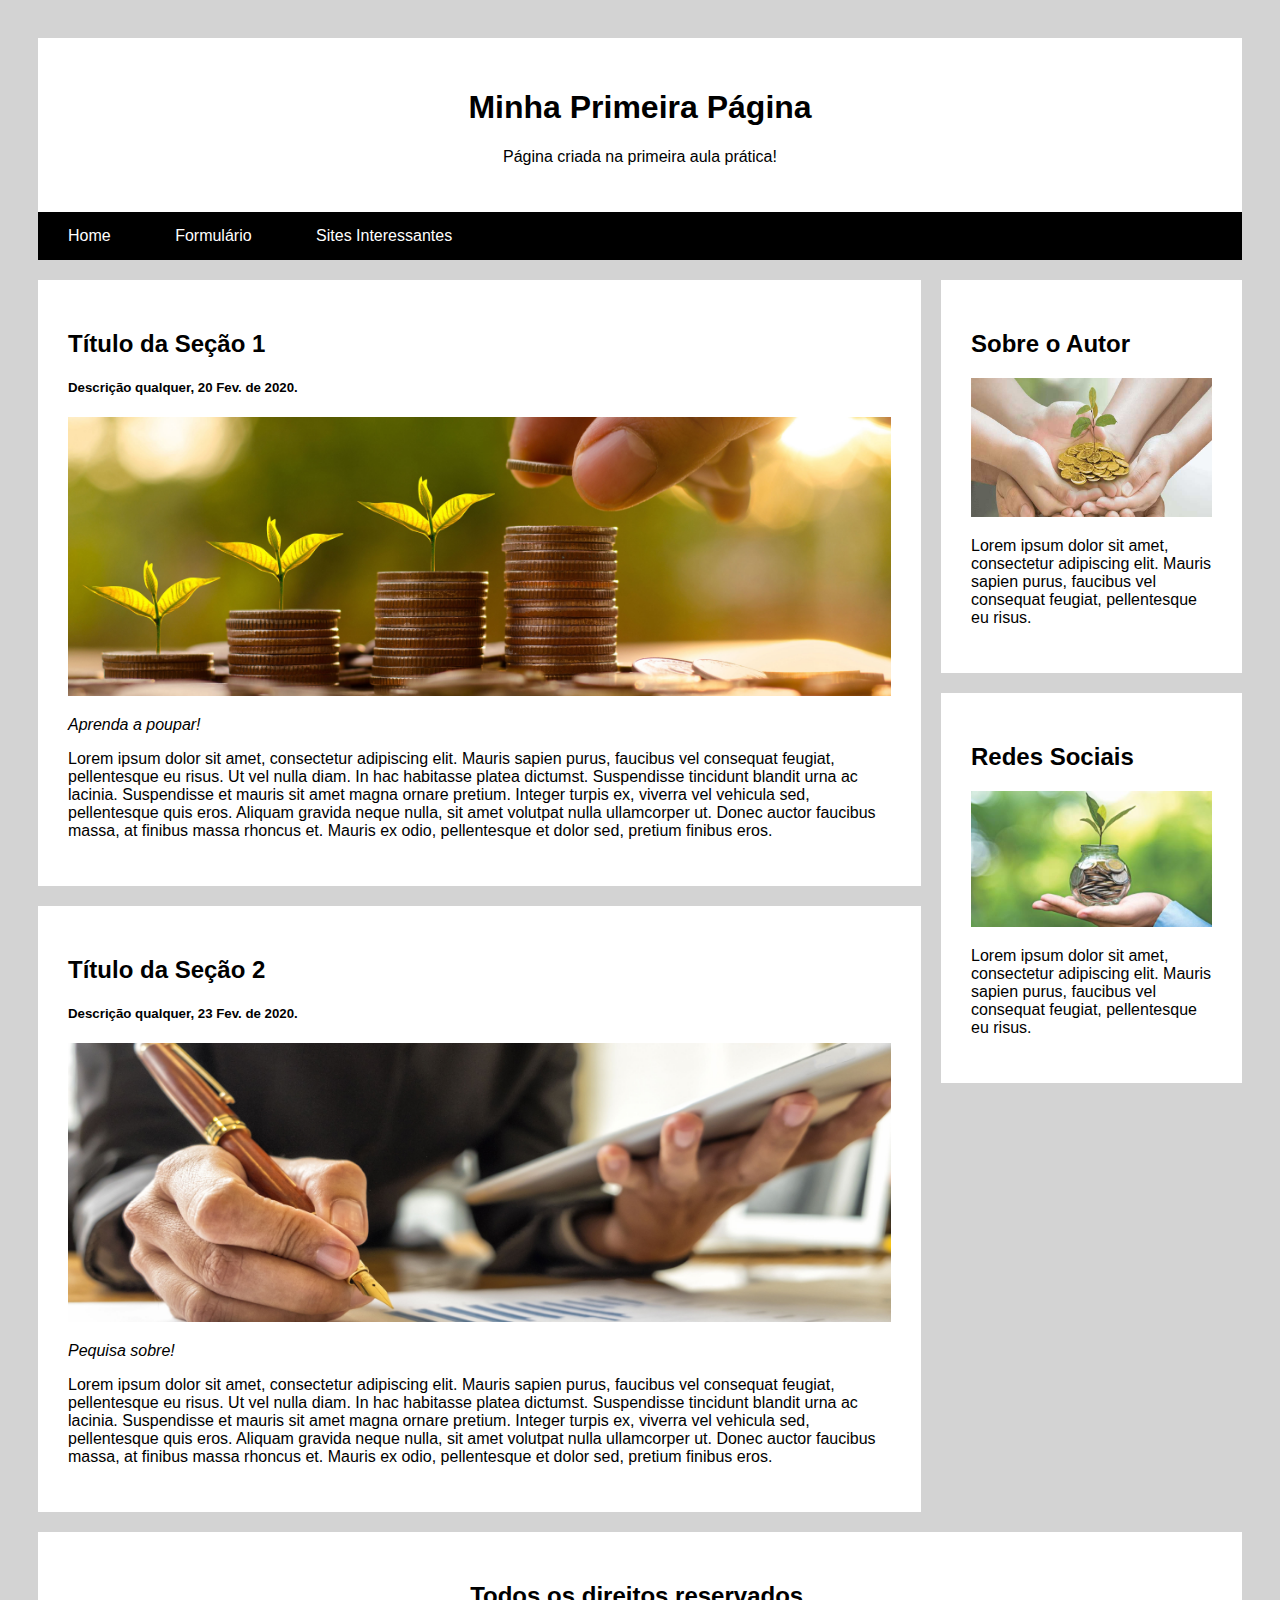
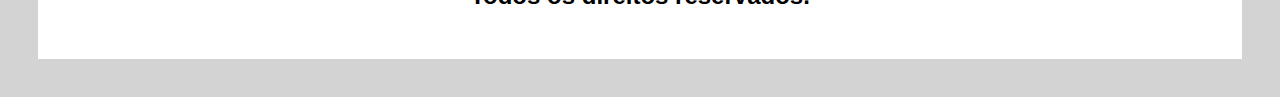
==== index.html @ 08ed665e "iniciando" ====
<!DOCTYPE html>
<html lang="pt-br">
<head>
    <meta charset="UTF-8">
    <meta name="description" content="Página desenvolvida no exercício prático 1.">
    <meta name="keywords" content="html, CSS">
    <meta name="author" content="5º Semestre">
    <meta name="viewport" content="width=device-width, initial-scale=1.0">
 
    <link rel="stylesheet" href="./css/style.css">
    <link rel="shortcut icon" type="image/x-icon" href="./images/favicon.ico" /> <!--sigla para favorite icon Ver imagens em: https://www.flaticon.com/-->
 
    <title>Prática 1</title>
</head>
<body>
    <!--Cabeçalho principal-->
    <div class="cabecalho">
        <h1>Minha Primeira Página</h1>
        <p>Página criada na primeira aula prática!</p>
    </div>
    <!--Menu-->
    <div class="menu">
        <a href="#">Home</a>
        <a href="#">Formulário</a>
        <a href="#">Sites Interessantes</a>               
    </div>
    <!--Corpo da página - Duas colunas-->
    <div class="row">
        <!--Coluna da esquerda-->
        <div class="colunaesquerda">
            <div class="card rightm">
                <h2>Título da Seção 1</h2>
                <h5>Descrição qualquer, 20 Fev. de 2020.</h5>
                <img src="./images/banner5-3840x1300.jpg" alt="Pilhas de moedas de bronze.">
                <p><em>Aprenda a poupar!</em></p>
                <p>Lorem ipsum dolor sit amet, consectetur adipiscing elit. Mauris sapien purus, faucibus vel consequat feugiat, pellentesque eu risus. Ut vel nulla diam. In hac habitasse platea dictumst. Suspendisse tincidunt blandit urna ac lacinia. Suspendisse et mauris sit amet magna ornare pretium. Integer turpis ex, viverra vel vehicula sed, pellentesque quis eros. Aliquam gravida neque nulla, sit amet volutpat nulla ullamcorper ut. Donec auctor faucibus massa, at finibus massa rhoncus et. Mauris ex odio, pellentesque et dolor sed, pretium finibus eros.</p>
            </div>
            <div class="card rightm">
                <h2>Título da Seção 2</h2>
                <h5>Descrição qualquer, 23 Fev. de 2020.</h5>
                <img src="./images/banner1-3840x1300.jpg" alt="Mão segurando um dispositivo móvel e uma caneta.">
                <p><em>Pequisa sobre!</em></p>
                <p>Lorem ipsum dolor sit amet, consectetur adipiscing elit. Mauris sapien purus, faucibus vel consequat feugiat, pellentesque eu risus. Ut vel nulla diam. In hac habitasse platea dictumst. Suspendisse tincidunt blandit urna ac lacinia. Suspendisse et mauris sit amet magna ornare pretium. Integer turpis ex, viverra vel vehicula sed, pellentesque quis eros. Aliquam gravida neque nulla, sit amet volutpat nulla ullamcorper ut. Donec auctor faucibus massa, at finibus massa rhoncus et. Mauris ex odio, pellentesque et dolor sed, pretium finibus eros.</p>
            </div>
        </div>        
        <!--Coluna da direita-->
        <div class="colunadireita">
            <div class="card">
                <h2>Sobre o Autor</h2>
                <img src="./images/PGDinWealthMng-Big.jpg">
                <p>Lorem ipsum dolor sit amet, consectetur adipiscing elit. Mauris sapien purus, faucibus vel consequat feugiat, pellentesque eu risus.</p>
            </div>
            <div class="card">
                <h2>Redes Sociais</h2>
                <img src="./images/money_management.jpg">
                <p>Lorem ipsum dolor sit amet, consectetur adipiscing elit. Mauris sapien purus, faucibus vel consequat feugiat, pellentesque eu risus.</p>
            </div>            
        </div>
    </div>
    <!--Rodapé-->
    <div class="rodape">
        <h2>Todos os direitos reservados.</h2>
    </div>
</body>
 
</html>
---- css/style.css ----
body {
    font-family: Arial, Helvetica, sans-serif;
    padding: 30px;
    background-color: lightgray;
}

.cabecalho {
    padding: 30px;
    text-align: center;
    background: white;
}

.menu {
    background: black;
    overflow: hidden;
}

.menu a {
    color: #ffffff;
    text-decoration: none;
    padding: 15px 30px;
    display: inline-block;
}

.menu a:hover{
    background-color: white;
    color: black;
}

.colunaesquerda {
    float: left;
    width: 75%;
}

.colunadireita {
    float: left;
    width: 25%;
}

.row::after {
    content: "";
    display: table;
    clear: both;
}

.card {
    background-color: white;
    padding: 30px;
    margin-top: 20px;
}

.rightm {
    margin-right: 20px;
}

img {
    width: 100%;
    /*padding: 20px;*/
}

.rodape {
    padding: 30px;
    background: white;
    text-align: center;
    margin-top: 20px;
}
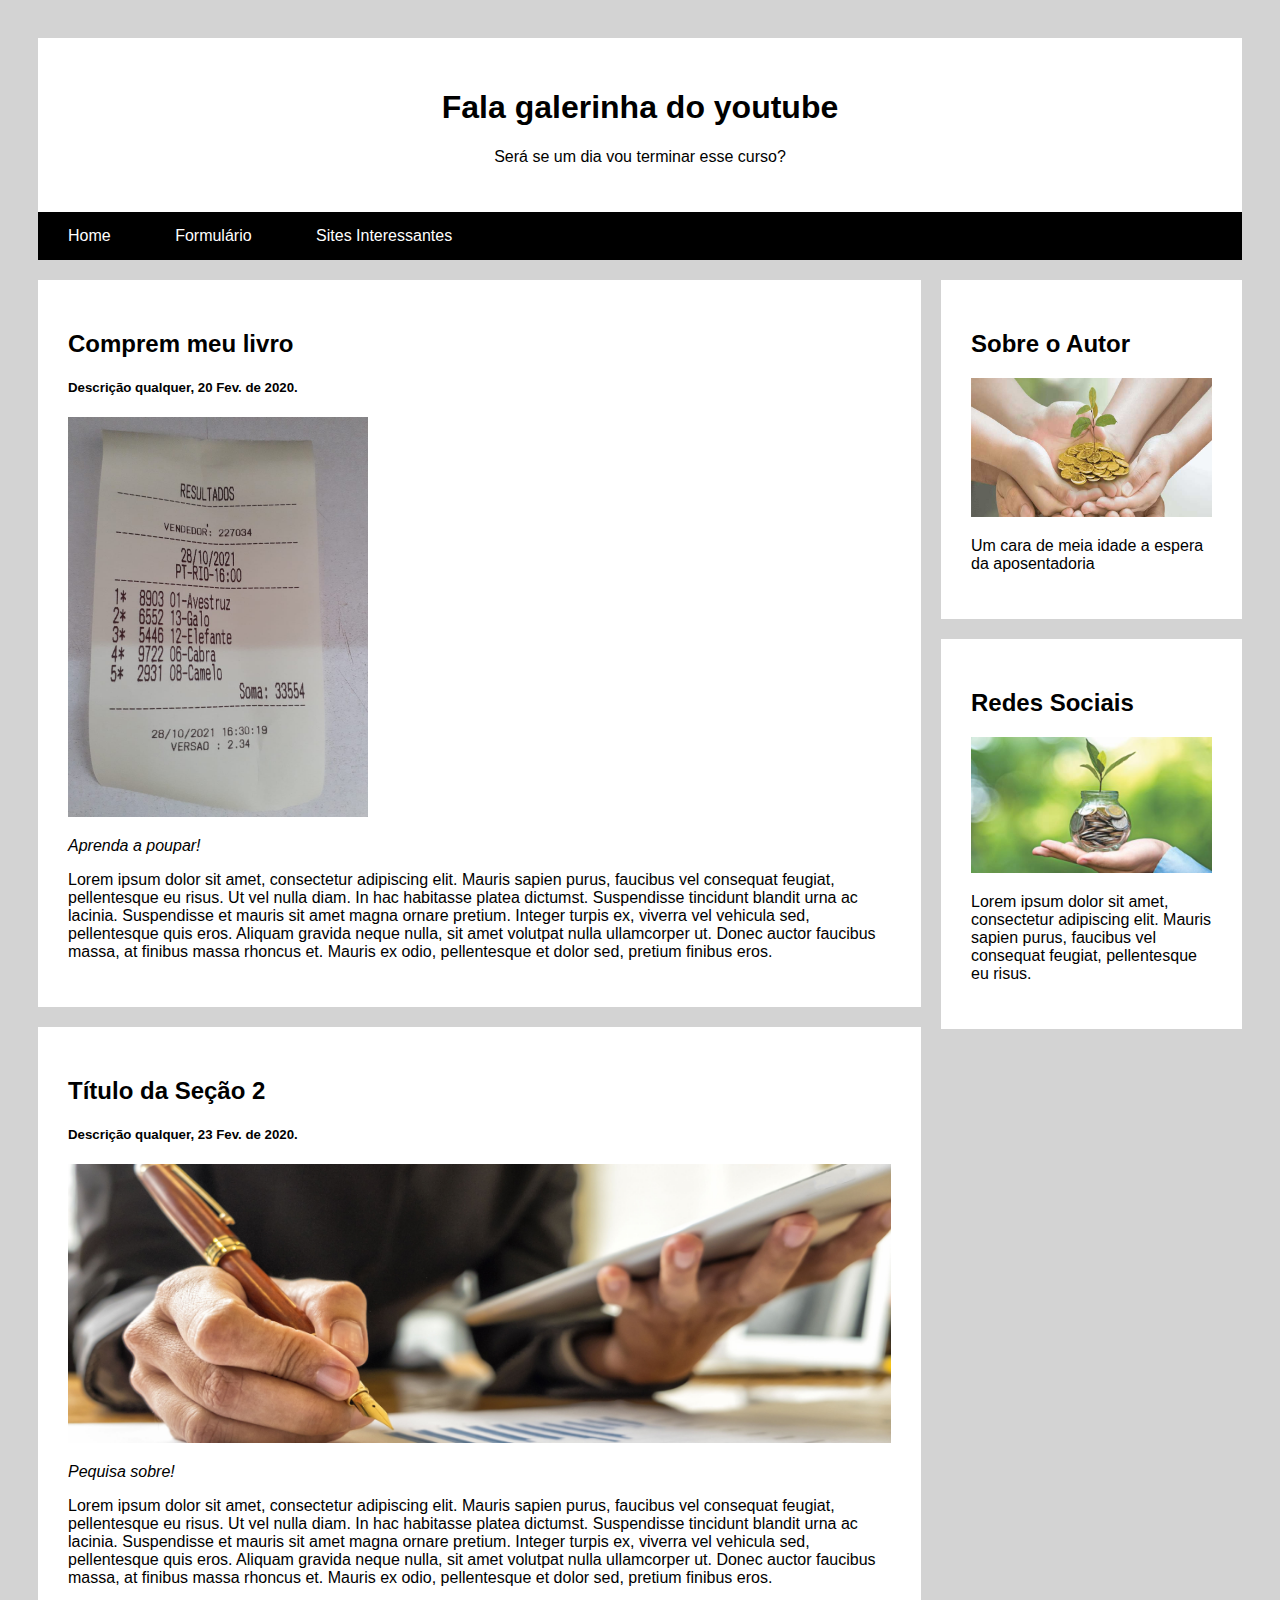
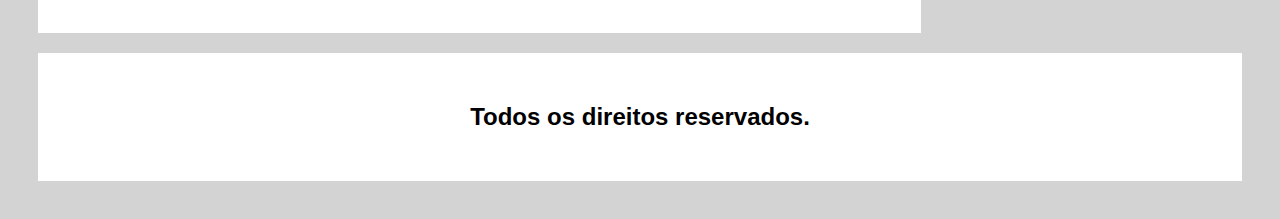
==== commit 3bb56475: "tarefa" ====
--- a/index.html
+++ b/index.html
@@ -15,8 +15,8 @@
 <body>
     <!--Cabeçalho principal-->
     <div class="cabecalho">
-        <h1>Minha Primeira Página</h1>
-        <p>Página criada na primeira aula prática!</p>
+        <h1>Fala galerinha do youtube</h1>
+        <p>Será se um dia vou terminar esse curso?</p>
     </div>
     <!--Menu-->
     <div class="menu">
@@ -29,9 +29,9 @@
         <!--Coluna da esquerda-->
         <div class="colunaesquerda">
             <div class="card rightm">
-                <h2>Título da Seção 1</h2>
+                <h2>Comprem meu livro</h2>
                 <h5>Descrição qualquer, 20 Fev. de 2020.</h5>
-                <img src="./images/banner5-3840x1300.jpg" alt="Pilhas de moedas de bronze.">
+                <img src="./images/jogobicho.jpg" alt="Bilhete do jogo do bicho." class="imgjogobicho">
                 <p><em>Aprenda a poupar!</em></p>
                 <p>Lorem ipsum dolor sit amet, consectetur adipiscing elit. Mauris sapien purus, faucibus vel consequat feugiat, pellentesque eu risus. Ut vel nulla diam. In hac habitasse platea dictumst. Suspendisse tincidunt blandit urna ac lacinia. Suspendisse et mauris sit amet magna ornare pretium. Integer turpis ex, viverra vel vehicula sed, pellentesque quis eros. Aliquam gravida neque nulla, sit amet volutpat nulla ullamcorper ut. Donec auctor faucibus massa, at finibus massa rhoncus et. Mauris ex odio, pellentesque et dolor sed, pretium finibus eros.</p>
             </div>
@@ -48,7 +48,7 @@
             <div class="card">
                 <h2>Sobre o Autor</h2>
                 <img src="./images/PGDinWealthMng-Big.jpg">
-                <p>Lorem ipsum dolor sit amet, consectetur adipiscing elit. Mauris sapien purus, faucibus vel consequat feugiat, pellentesque eu risus.</p>
+                <p>Um cara de meia idade a espera da aposentadoria</p>
             </div>
             <div class="card">
                 <h2>Redes Sociais</h2>
--- a/css/style.css
+++ b/css/style.css
@@ -38,6 +38,11 @@
     width: 25%;
 }
 
+.row {
+    display: flex;
+    flex-wrap: wrap;
+}
+
 .row::after {
     content: "";
     display: table;
@@ -59,9 +64,35 @@
     /*padding: 20px;*/
 }
 
+.imgjogobicho {
+    height: 400px;
+    max-width: 300px;
+    
+}
+
 .rodape {
     padding: 30px;
     background: white;
     text-align: center;
     margin-top: 20px;
+}
+
+@media (max-width: 700px) {
+    .colunaesquerda {
+        width: 100%;
+    }
+
+    .rightm {
+        margin-right: 0;
+    }
+    
+    .colunadireita {
+        width: 100%;
+    }
+}
+
+@media (max-width: 500px) {
+    body {
+        padding: 5px;
+    }
 }